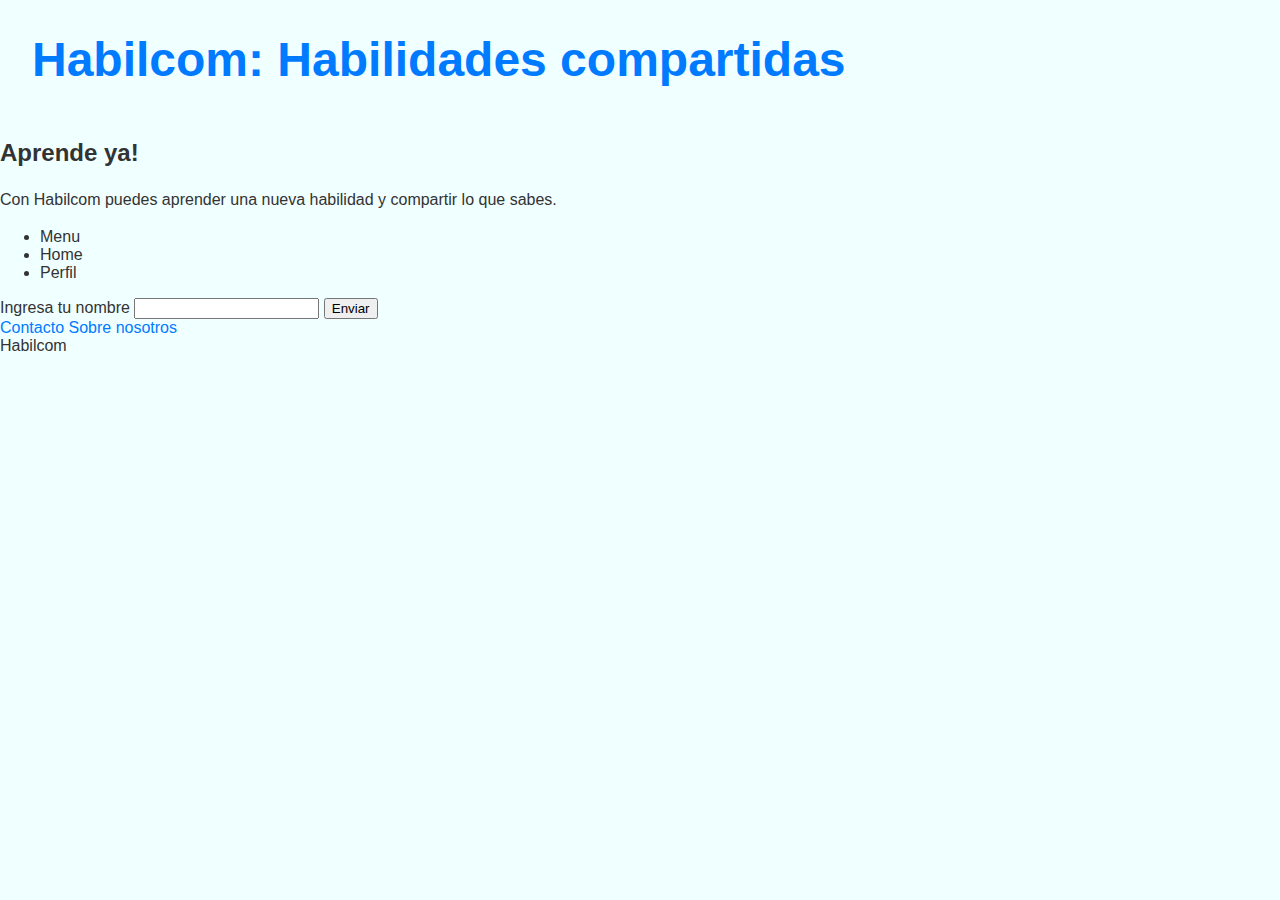
==== index.html @ 9f3c518a "Add files via upload" ====
<!DOCTYPE html>
<html lang="es">
<head>
  <meta charset="UTF-8">
  <meta name="viewport" content="width=device-width, initial-scale=1.0">
  <title>Habilcom</title>
  <link rel="stylesheet" href="css/styles.css">
</head>
<body>
  <header>
    <h1>Habilcom: Habilidades compartidas</h1>
  </header>

  <main>
    <h2>Aprende ya!</h2>
    <p>Con Habilcom puedes aprender una nueva habilidad y compartir lo que sabes.</p>


    <ul>
	    <li>Menu</li>
	    <li>Home</li>
	    <li>Perfil</li>
    </ul>

    <form id="cajita-blanca">
      <label for="nombre">Ingresa tu nombre</label>
      <input type="text" id="nombre" name="nombre">
      <input type="submit" value="Enviar">
    </form>
  </main>

  <footer>
    <a href="contacto.html">Contacto</a>
    <a href="sobre-nosotros.html">Sobre nosotros</a>
  </footer>

  <script src="js/script.js"></script>
</body>
</html>
---- css/styles.css ----
body {
    font-family: Arial, sans-serif; /* Fuente legible y común */
    background-color: azure; /* Fondo gris claro para un aspecto limpio */
    color: #333; /* Texto gris oscuro para contraste */
    margin: 0;
    padding: 0;
    display: flex; /* Flexbox para un diseño adaptable */
    flex-direction: column;
    min-height: 100vh; /* Altura mínima de la viewport */
}

h1 {
    text-align: left;
    font-size: 3rem; /* Tamaño de fuente más grande para el título */
    margin: 2rem; /* Margenes más grandes para mayor espacio */
    color: #007bff; /* Color azul para un toque moderno */
}

.title {
    color: #000;
    font-weight: bold;
}

/* Estilos adicionales para elementos comunes */
p {
    line-height: 1.6; /* Espacio entre líneas para mejor legibilidad */
    margin-bottom: 1rem;
}

a {
    color: #007bff; /* Color azul para los enlaces */
    text-decoration: none; /* Quitar subrayado */
    &:hover {
        text-decoration: underline; /* Subrayado al pasar el ratón */
    }
}

/* Ejemplo de un contenedor para centrar el contenido */
.container {
    max-width: 800px;
    margin: 0 auto;
    padding: 2rem;
}
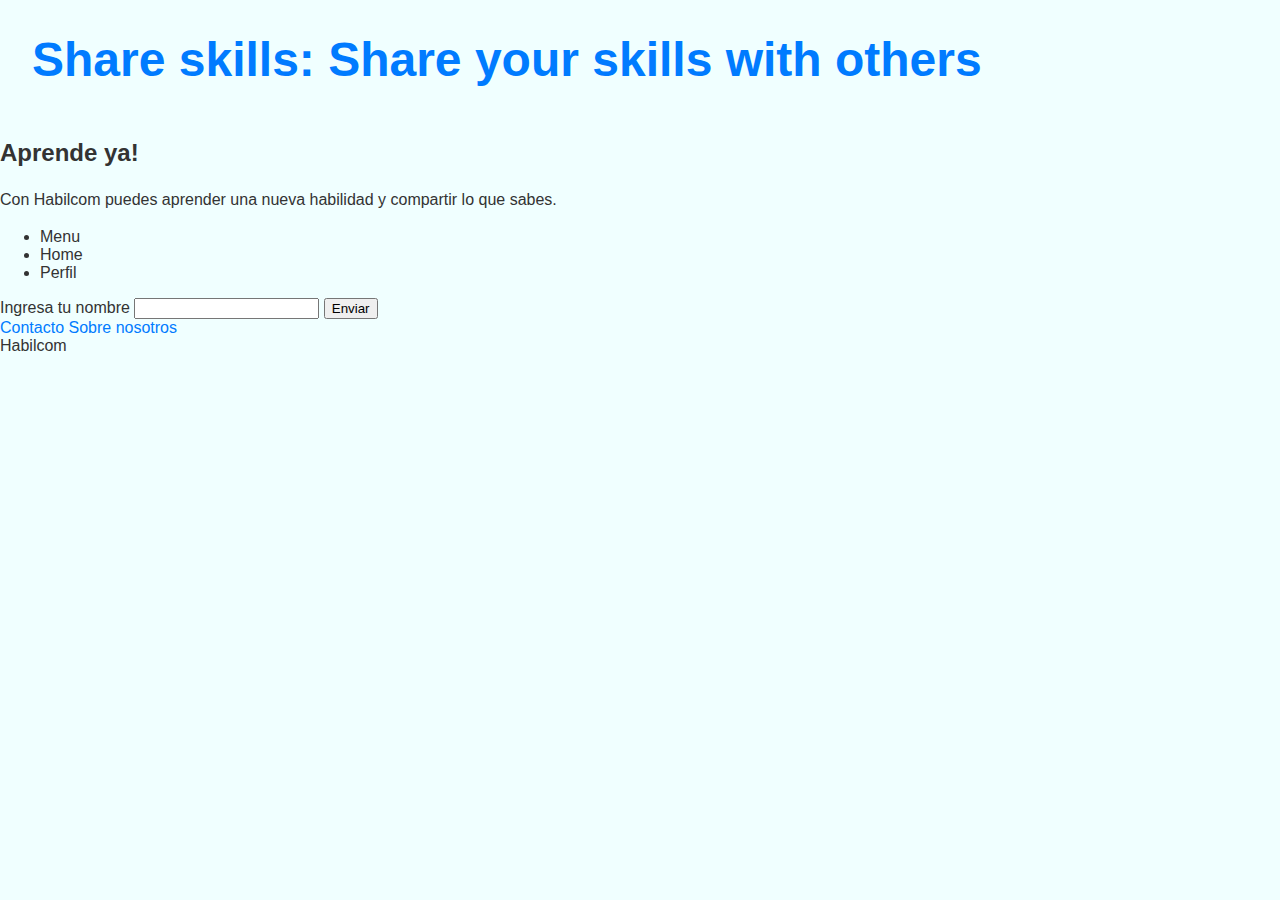
==== commit 5f02ad84: "Starting english version" ====
--- a/index.html
+++ b/index.html
@@ -1,14 +1,14 @@
 <!DOCTYPE html>
-<html lang="es">
+<html lang="en">
 <head>
   <meta charset="UTF-8">
   <meta name="viewport" content="width=device-width, initial-scale=1.0">
-  <title>Habilcom</title>
+  <title>Share Skills</title>
   <link rel="stylesheet" href="css/styles.css">
 </head>
 <body>
   <header>
-    <h1>Habilcom: Habilidades compartidas</h1>
+    <h1>Share skills: Share your skills with others</h1>
   </header>
 
   <main>
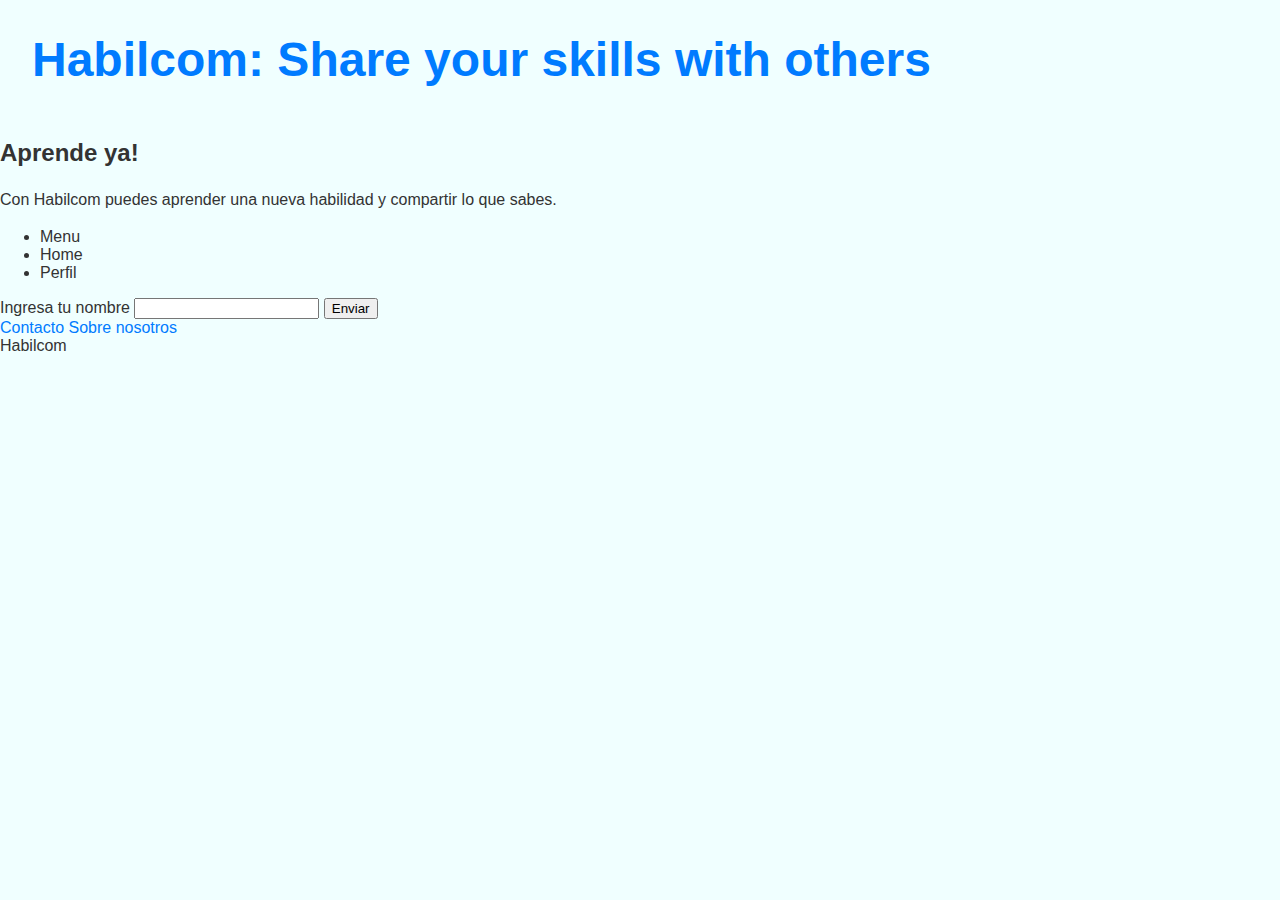
==== commit 7a42f49c: "modified index" ====
--- a/index.html
+++ b/index.html
@@ -3,12 +3,12 @@
 <head>
   <meta charset="UTF-8">
   <meta name="viewport" content="width=device-width, initial-scale=1.0">
-  <title>Share Skills</title>
+  <title>Habilcom</title>
   <link rel="stylesheet" href="css/styles.css">
 </head>
 <body>
   <header>
-    <h1>Share skills: Share your skills with others</h1>
+    <h1>Habilcom: Share your skills with others</h1>
   </header>
 
   <main>
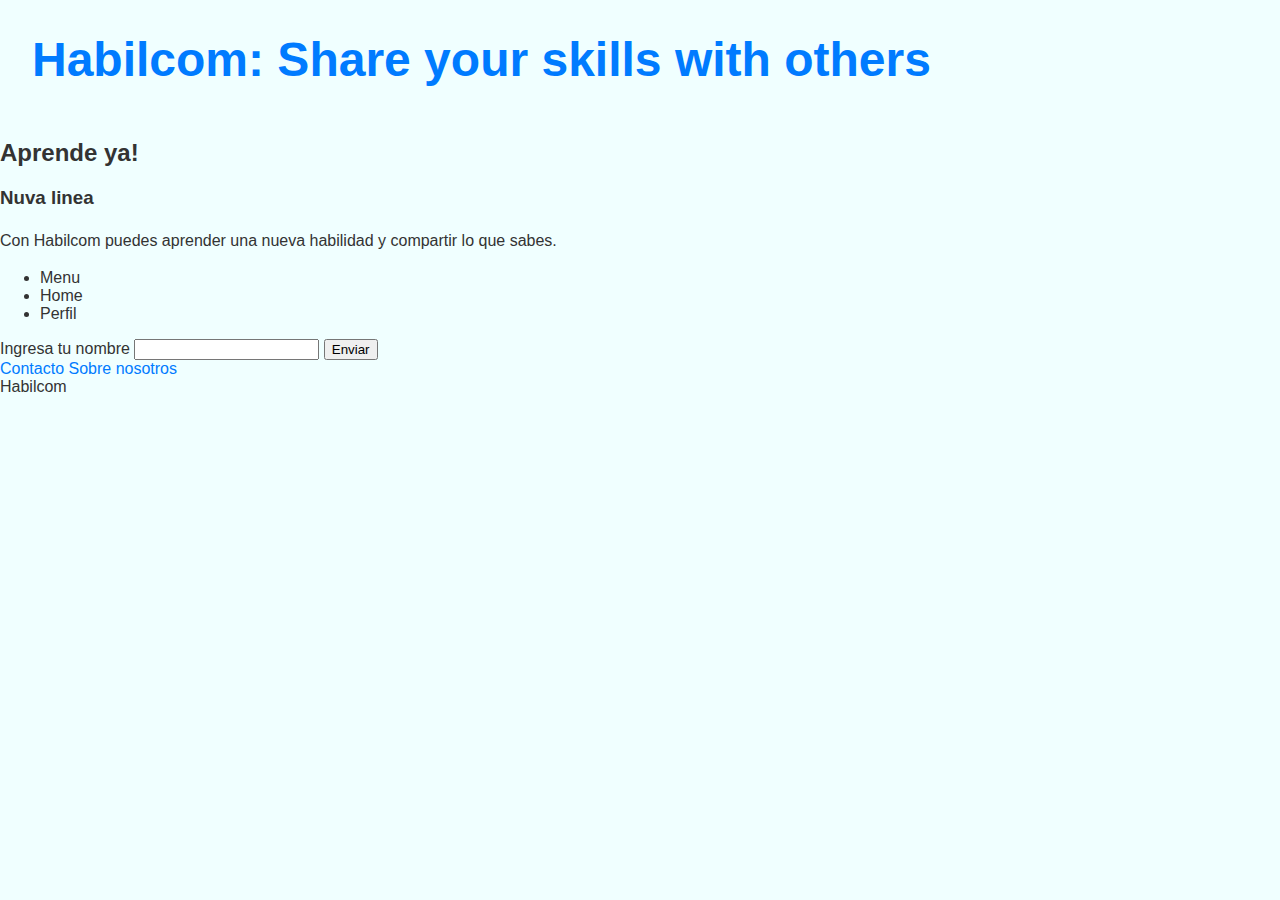
==== commit 35d267a9: "nueva linea h3" ====
--- a/index.html
+++ b/index.html
@@ -13,6 +13,7 @@
 
   <main>
     <h2>Aprende ya!</h2>
+    <h3>Nuva linea</h3>
     <p>Con Habilcom puedes aprender una nueva habilidad y compartir lo que sabes.</p>
 
 
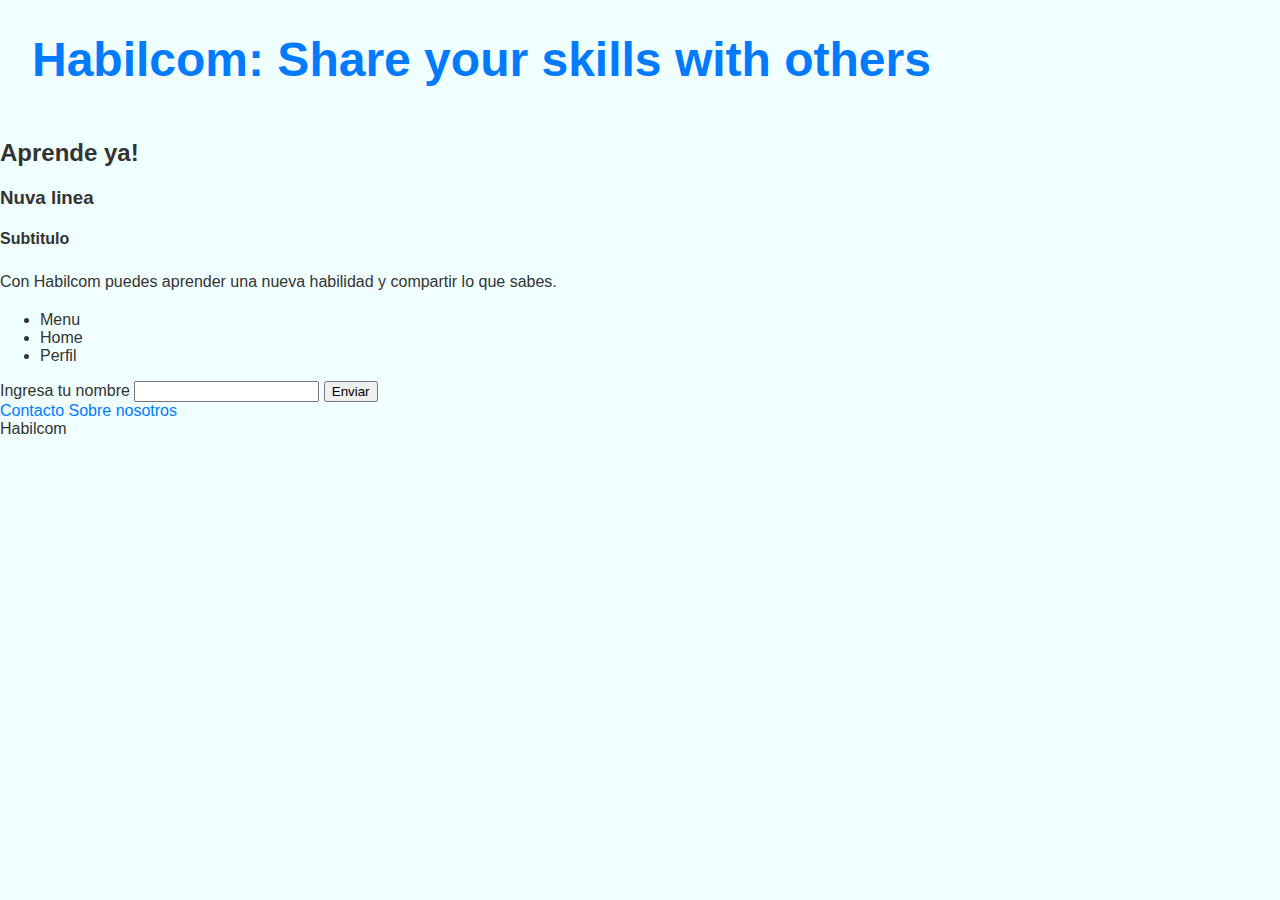
==== commit d782e6c8: "nueva linea h4" ====
--- a/index.html
+++ b/index.html
@@ -14,6 +14,7 @@
   <main>
     <h2>Aprende ya!</h2>
     <h3>Nuva linea</h3>
+    <h4>Subtitulo</h4>
     <p>Con Habilcom puedes aprender una nueva habilidad y compartir lo que sabes.</p>
 
 
